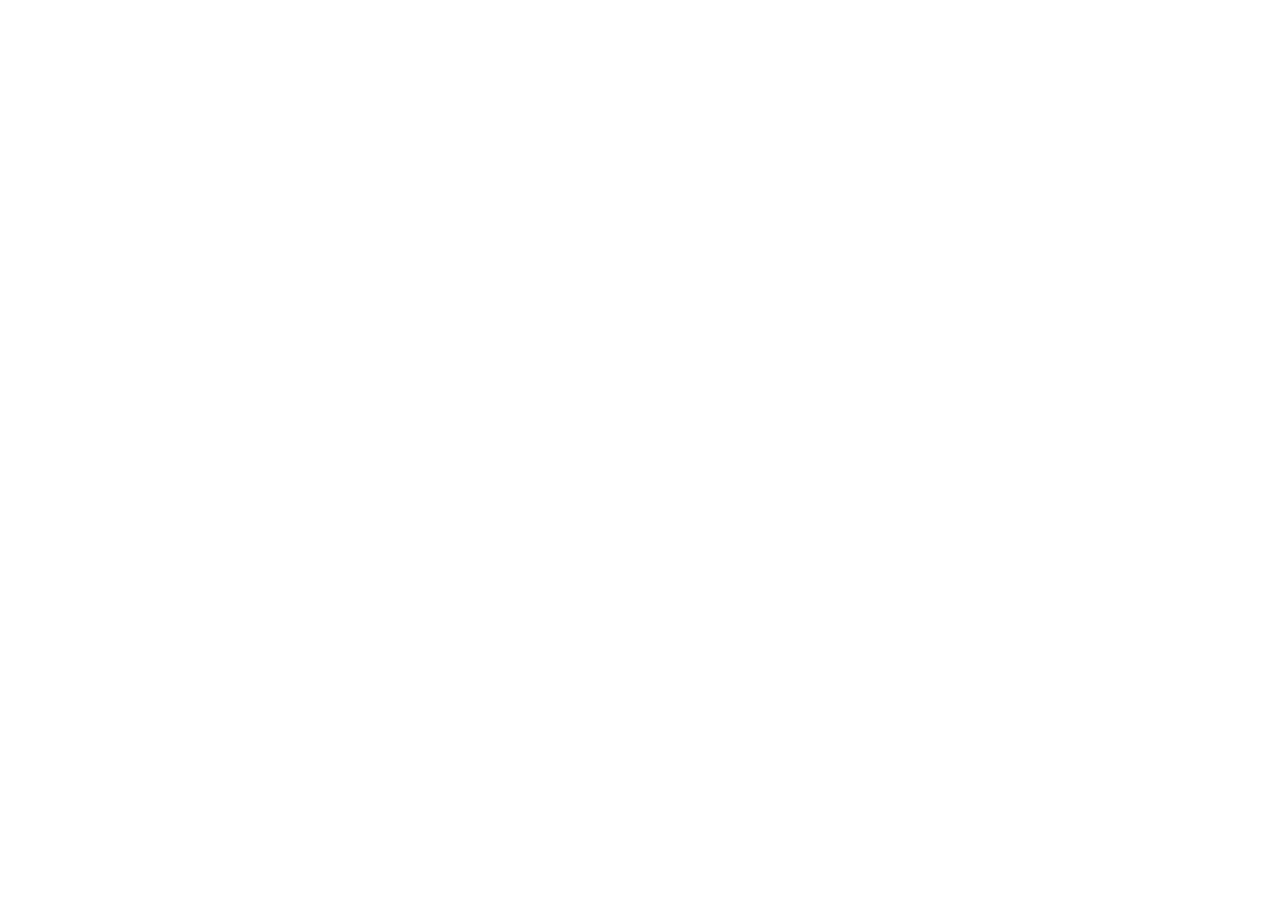
==== index.html @ 9625a440 "initial commit" ====
<!DOCTYPE html>
<html lang="en">
<head>
    <meta charset="UTF-8">
    <meta name="viewport" content="width=device-width, initial-scale=1.0">
    <link rel="stylesheet" href="styles.css">
    <script src="script.js" defer</script>
     <title>Document</title>
</head>
<body>
    <h1>Sophia's Portfolio</h1>
</body>
</html>
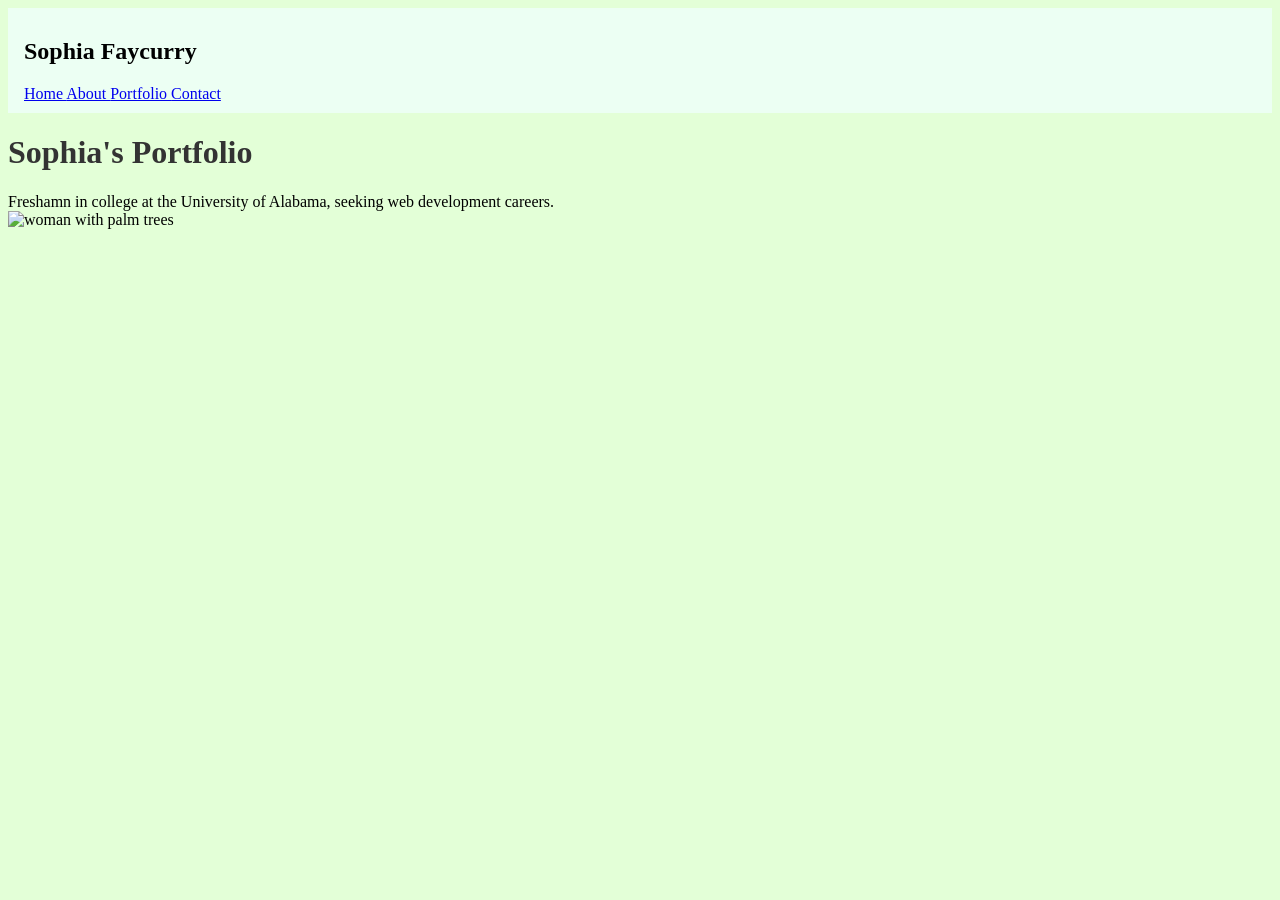
==== commit c796c494: "Initial commit" ====
--- a/index.html
+++ b/index.html
@@ -3,11 +3,27 @@
 <head>
     <meta charset="UTF-8">
     <meta name="viewport" content="width=device-width, initial-scale=1.0">
-    <link rel="stylesheet" href="styles.css">
-    <script src="script.js" defer</script>
-     <title>Document</title>
+    <title>Home</title>
+    <link rel="stylesheet" href="style.css">
+    <link rel="stylesheet" href="style-contact.css">
+    <script src="script.js" defer></script>
 </head>
 <body>
+    <div class="header" id="myHeader">
+        <h2>Sophia Faycurry</h2> <a href="index.html"> Home </a> 
+        <a href="about.html"> About </a>
+        <a href="portfolio.html"> Portfolio </a>
+        <a href="contact.html"> Contact</a>
+      </div>
+
     <h1>Sophia's Portfolio</h1>
+    <p>Freshamn in college at the University of Alabama, seeking web development careers.<p/>
+       
+    
+        <img src="https://encrypted-tbn0.gstatic.com/images?q=tbn:ANd9GcSSpqjXhDBTkZuk-yXwGviUgV18l-rrrWDYtQ&s" alt="woman with palm trees" >
+    
+    
+
+
 </body>
 </html>
--- a/style.css
+++ b/style.css
@@ -0,0 +1,27 @@
+
+.header {
+    position: sticky;
+    margin: 0;  
+    top: 0;
+    padding: 10px 16px;
+    background: #ecfff3;
+    color: #000000;
+  }
+
+  body {
+    background-color: #e3ffd7;
+    font-family:Georgia;
+}
+
+h1 {
+    color: #333;
+}
+
+h3 { 
+    padding: 5;
+    margin: 0;
+
+}
+p { 
+    margin: 0;
+}
